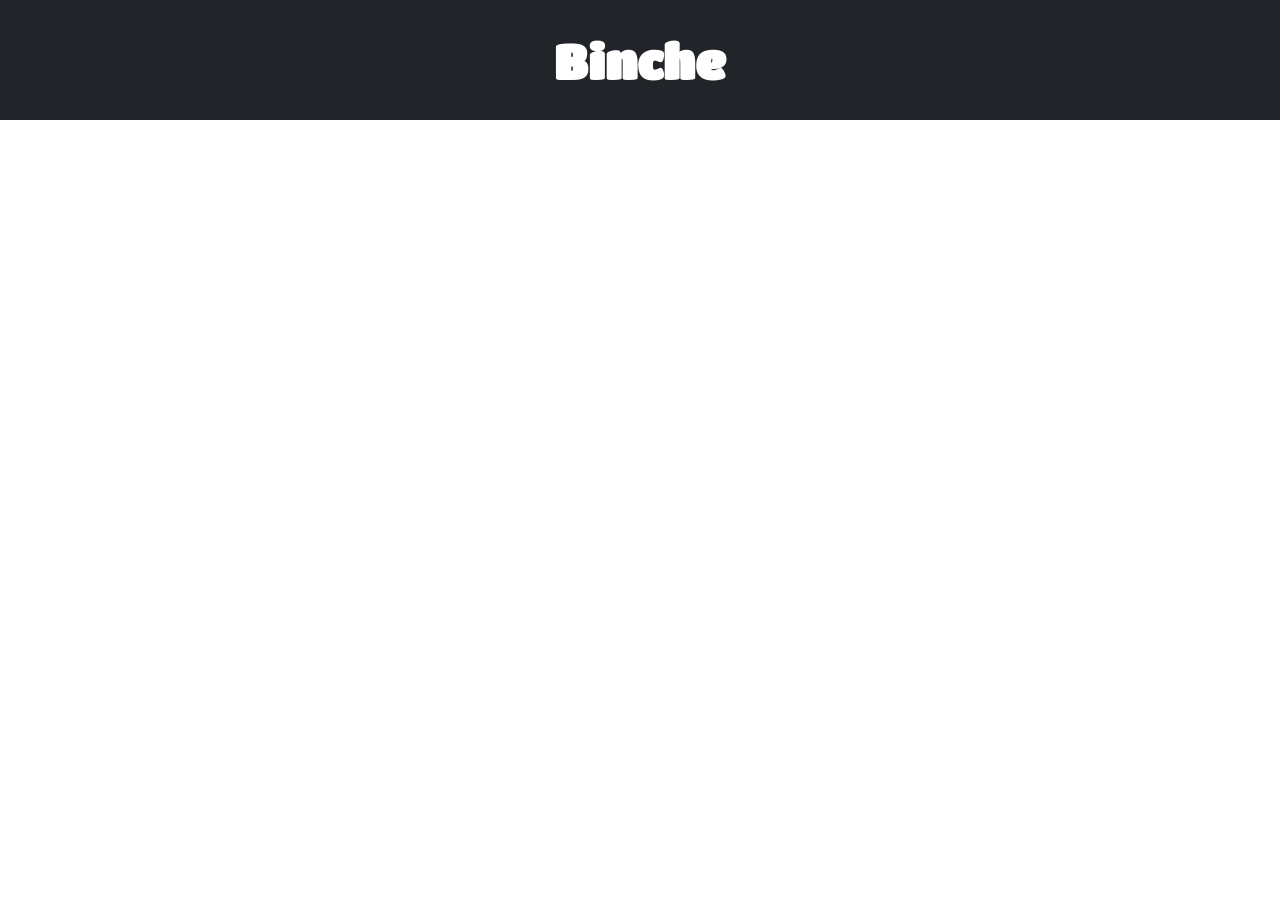
==== binche.html @ b46fe172 "defilement" ====
<!doctype html>
<html lang="en">
  <head>
    <meta charset="UTF-8" />
    <meta name="viewport" content="width=device-width, initial-scale=1.0" />
    <title>Document</title>
    <link rel="stylesheet" href="./css/style.css" />
  </head>
  <body>
    <header>
      <h1>Binche</h1>
    </header>

    
  </body>
</html>
---- css/style.css ----
* {
    box-sizing: border-box;
    margin: 0;
    font-family: new;
}

@font-face {
    font-family: new;
    src: url(./../font/Titan_One/TitanOne-Regular.ttf);
}

header {
    width: 100%;
    height: 120px;
    display: flex;
    justify-content: center;
    align-items: center;
    background-color: #212529;
    color: white;
    h1{
        font-size: 3rem;
    }
}
.head{
    text-align: center;
    background-color: #343a40;
    height: 50px;
    line-height: 50px;
    color: white;
}

.title{
    width: 100%;
    background-color: #495057;
    padding: 20px 0;
    h2{
        margin-left: 18%;
        color: white;
        font-size: 2rem;
    }
}
main {
    width: 100%;
    padding: 50px 0;
    display: flex;
    align-items: center;
    justify-content: center;
    gap: 25px;
    background-color: #495057;
}

/* a relire */
.cards {
    width: 300px;
    height: 400px;
    overflow: hidden;
    text-decoration: none;
    color: white;
    background-color: white;
    text-align: center;
    clip-path: polygon(15% 0%, 100% 0%, 85% 100%, 0% 100%);
    position: relative;
    transition: 0.3s ease;
    filter: brightness(0.6);
    h2{
        color: white;
    }  
}
.cards:hover{
    transform: scale(1.1);
    filter: brightness(1.0);
}

/* gestion des images des cards */

.binche img{
    width: 100%;
    height: 100%;
    object-fit: cover;
    object-position: bottom right;
}
.nice img{
    width: 100%;
    height: 100%;
    object-fit: cover;
    object-position: center;
}
.rio img{
    width: 100%;
    height: 100%;
    object-fit: cover;
    object-position: center;
}
.venise img{
    width: 100%;
    height: 100%;
    object-fit: cover;
    object-position: center;
}
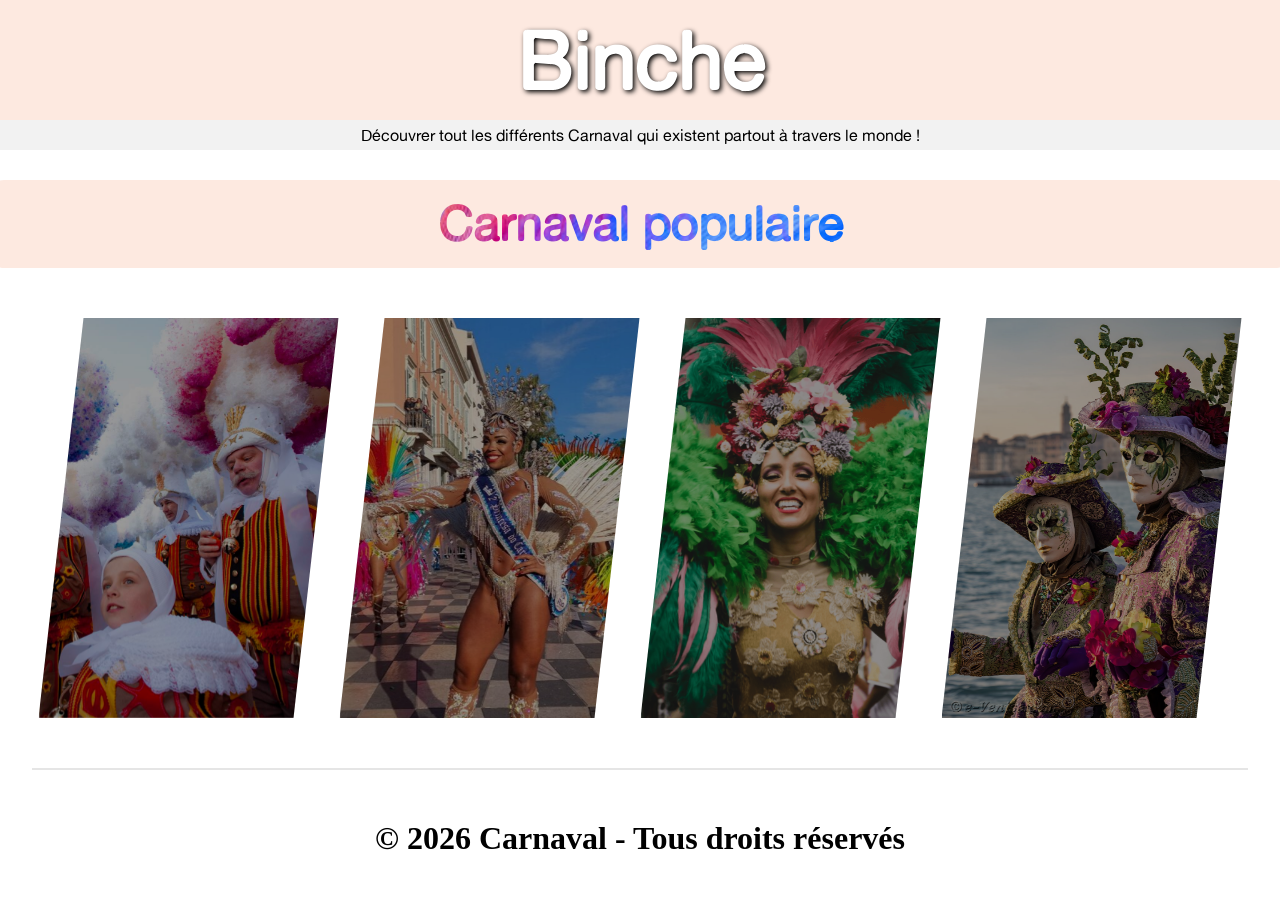
==== commit f295c9a4: "page index terminer" ====
--- a/binche.html
+++ b/binche.html
@@ -1,16 +1,61 @@
 <!doctype html>
 <html lang="en">
   <head>
-    <meta charset="UTF-8" />
+    <meta charset="UTF-8">
     <meta name="viewport" content="width=device-width, initial-scale=1.0" />
-    <title>Document</title>
-    <link rel="stylesheet" href="./css/style.css" />
+    <title>Carnval</title>
+    <link rel="stylesheet" href="./css/style.css">
   </head>
   <body>
     <header>
       <h1>Binche</h1>
     </header>
-
-    
+    <main>
+      <div class="box-defil">
+        <div class="defil">
+          Découvrer tout les différents Carnaval qui existent partout à travers
+          le monde !
+        </div>
+        
+      </div>
+      <div class="content">
+        <div class="content-header">
+            <h2>Carnaval populaire</h2>
+        </div>
+        <div class="content-content">
+            <form action="./binche.html">
+                <button type="submit" class="binche card-name">
+                    <div>
+                        <h2><span>Bi</span><span>nc</span><span>he</span></h2>
+                    </div>
+                </button>
+            </form>
+            <form action="./index.html">
+                <button type="submit" class="nice card-name">
+                    <div>
+                        <h2><span>Ni</span><span>c</span><span>e</span></h2>
+                    </div>
+                </button>
+            </form>
+            <form action="./index.html">
+                <button type="submit" class="rio card-name">
+                    <div>
+                        <h2><span>R</span><span>i</span><span>o</span></h2>
+                    </div>
+                </button>
+            </form>
+            <form action="./index.html">
+                <button type="submit" class="venise card-name">
+                    <div>
+                        <h2><span>Ve</span><span>ni</span><span>se</span></h2>
+                    </div>
+                </button>
+            </form>
+        </div>
+      </div>
+    </main>
+    <footer>
+      <h3>© 2026 Carnaval - Tous droits réservés</h3>
+    </footer>
   </body>
 </html>
--- a/css/style.css
+++ b/css/style.css
@@ -1,13 +1,21 @@
 * {
     box-sizing: border-box;
     margin: 0;
-    font-family: new;
-}
-
+}
 @font-face {
     font-family: new;
-    src: url(./../font/Titan_One/TitanOne-Regular.ttf);
-}
+    src: url(./../font/lazy_dog.ttf);
+
+}
+@font-face {
+    font-family: new2;
+    src: url(./../font/Grotesk/AlteHaasGroteskRegular.ttf);
+
+}
+/* couleurs sympa */
+/* #dd5151 */
+
+
 
 header {
     width: 100%;
@@ -15,64 +23,118 @@
     display: flex;
     justify-content: center;
     align-items: center;
-    background-color: #212529;
-    color: white;
+    color: white;
+    background-color: #fde9e0;
+    font-family: new2;
     h1{
-        font-size: 3rem;
+        font-size: 80px;
+        text-shadow: 2px 2px 5px black;
     }
 }
 .head{
     text-align: center;
-    background-color: #343a40;
+    background-color: #ffe4c4;
     height: 50px;
     line-height: 50px;
     color: white;
-}
-
-.title{
-    width: 100%;
-    background-color: #495057;
-    padding: 20px 0;
+    font-family: new2;
+}
+main {
+    display: flex;
+    justify-content: center;
+    align-items: center;
+    flex-wrap: wrap;
+    gap: 30px;
+    color: white;
+    font-family: new2;
+}
+.box-defil{
+    width: 100%;
+    height: 30px;
+    text-align: center;
+    background-color: #f2f2f2;
+    color: black;
+    line-height: 30px;
+}
+
+/* Animation défilement freeze */
+
+/* .defil{
+    font-size: 20px;
+    line-height: 30px;
+    position: absolute;
+    font-family: new2;
+    animation: defilement 8s infinite linear;
+} */
+/* Animation qui ne fonctionne pas correctement car elle agrandi la page */
+/* @keyframes defilement {
+    from{
+        transform:translate3d(100%,0,0);
+    }
+    to{
+        transform:translate3d(-100%,0,0);
+    }
+} */
+/* sous titre + son animation */
+.content-header{
+    width: 100%;
+    text-align: center;
+    padding: 15px;
+    background-color: #fde9e0;
+    border-radius: 15px;
+
+    
     h2{
-        margin-left: 18%;
-        color: white;
-        font-size: 2rem;
-    }
-}
-main {
-    width: 100%;
-    padding: 50px 0;
+        color: black;
+        font-size: 3rem;
+        animation: changeColor 10s infinite linear;
+    }
+}
+
+
+.content-header h2{
+    background-image: url(./../medias/images/plume2.avif);
+    background-size: cover;
+    -webkit-background-clip: text;
+    background-clip: text;
+    color: transparent;
+    font-weight: bold;
+    -webkit-text-fill-color: transparent;
+}
+
+
+/* @keyframes changeColor {
+    0%{color: red;}
+    33%{color: blue;}
+    66%{color: green;}
+    100%{color: black;} 
+} */
+
+
+
+
+
+
+/* contenu de la page */
+.content-content{
     display: flex;
     align-items: center;
     justify-content: center;
-    gap: 25px;
-    background-color: #495057;
-}
-
-/* a relire */
-.cards {
+    gap: 1px;
+    padding: 50px;
+    h2{
+        color: black;
+    }
+}
+.cards{
+    clip-path: polygon(15% 0,100% 0,85% 100%,0 100%);
+    height: 400px;
     width: 300px;
-    height: 400px;
-    overflow: hidden;
-    text-decoration: none;
-    color: white;
-    background-color: white;
-    text-align: center;
-    clip-path: polygon(15% 0%, 100% 0%, 85% 100%, 0% 100%);
-    position: relative;
-    transition: 0.3s ease;
-    filter: brightness(0.6);
-    h2{
-        color: white;
-    }  
-}
-.cards:hover{
-    transform: scale(1.1);
-    filter: brightness(1.0);
-}
-
-/* gestion des images des cards */
-
+}
+.card-name div h2{
+    font-size: 2.5rem;
+    text-shadow: 2px 2px 5px black;
+}
 .binche img{
     width: 100%;
     height: 100%;
@@ -85,6 +147,46 @@
     object-fit: cover;
     object-position: center;
 }
+/* titre drapeau */
+.binche div h2 span:nth-child(1){
+    color: black;
+}
+.binche div h2 span:nth-child(2){
+    color: yellow;
+}
+.binche div h2 span:nth-child(3){
+    color: red;
+}
+
+.nice div h2 span:nth-child(1){
+    color: #072654;
+}
+.nice div h2 span:nth-child(2){
+    color: white;
+}
+.nice div h2 span:nth-child(3){
+    color: red;
+}
+
+.rio div h2 span:nth-child(2){
+    color: #FBDE17;
+}
+.rio div h2 span:nth-child(1){
+    color: #1C9C3B;
+}
+.rio div h2 span:nth-child(3){
+    color: #1C9C3B;
+}
+.venise div h2 span:nth-child(1){
+    color: #20A262;
+}
+.venise div h2 span:nth-child(2){
+    color: white;
+}
+.venise div h2 span:nth-child(3){
+    color: #D51920;
+}
+/* dimensions des cartes */
 .rio img{
     width: 100%;
     height: 100%;
@@ -97,3 +199,104 @@
     object-fit: cover;
     object-position: center;
 }
+
+/* Cartes */
+
+button{
+    height: 400px;
+    width: 300px;
+    clip-path: polygon(15% 0,100% 0,85% 100%,0 100%);
+    border: none;
+    display: flex;
+    align-items: end;
+    justify-content: center;
+    filter: brightness(0.6);
+    transition: all 0.3s ease;
+    font-family: new;
+    div{
+        clip-path: polygon(15% 0,100% 0,85% 100%,0 100%);
+        width: 60%;
+        margin-bottom: 25px;
+        border-radius: 15px;
+        backdrop-filter: blur(10px);
+        opacity: 0;
+        h2{
+            padding: 15px;
+            color: white;
+        }
+    }
+}
+/* button div:before{
+    content: "";
+    position: absolute;
+    inset: 0;
+    background: black; permet d'avoir une bordure avec un élément de derrière
+    clip-path: polygon(10% 0, 100% 0, 90% 100%, 0 100%);
+    z-index: 0;
+} */
+/* animation du survol de la carte */
+button:hover{
+    transform: scale(1.1);
+    filter: brightness(1);
+    cursor: pointer;
+    transition: 0.6s ease;
+}
+
+/* Manière 1 */
+/* button:hover div {
+    opacity: 1;
+    transition: 0.4s ease;
+} */
+/* manière 2 avec un truc en plus */
+button:hover div{
+    animation: popup 0.4s ease forwards;
+}
+@keyframes popup {
+    from {
+        opacity: 0;
+        margin-bottom: -150px;
+    }
+    to {
+        opacity: 1;
+        margin-bottom: 25px;
+    }
+}
+
+/* Definition des cartes */
+.binche{
+    background: url(./../medias/images/binche2.jpg);
+    background-size: cover;
+    background-position-x: 80%;
+    background-position-y: 50%;
+}
+.nice{
+    background: url(./../medias/images/nice.jpg);
+    background-size: cover;
+    background-position-x: 50%;
+    background-position-y: 50%;
+}
+.rio{
+    background: url(./../medias/images/rio2.png);
+    background-size: cover;
+    background-position-x: 46%;
+    background-position-y: 50%;
+}
+.venise{
+    background: url(./../medias/images/venise.jpg);
+    background-size: cover;
+    background-position-x: 80%;
+    background-position-y: 50%;
+}
+
+/* Footer */
+
+footer{
+    text-align: center;
+    padding: 50px;
+    width: 95%;
+    border-top: 2px solid #E5E5E5;
+    margin: 0 auto;
+    h3{
+        font-size: 2rem;
+    }
+}
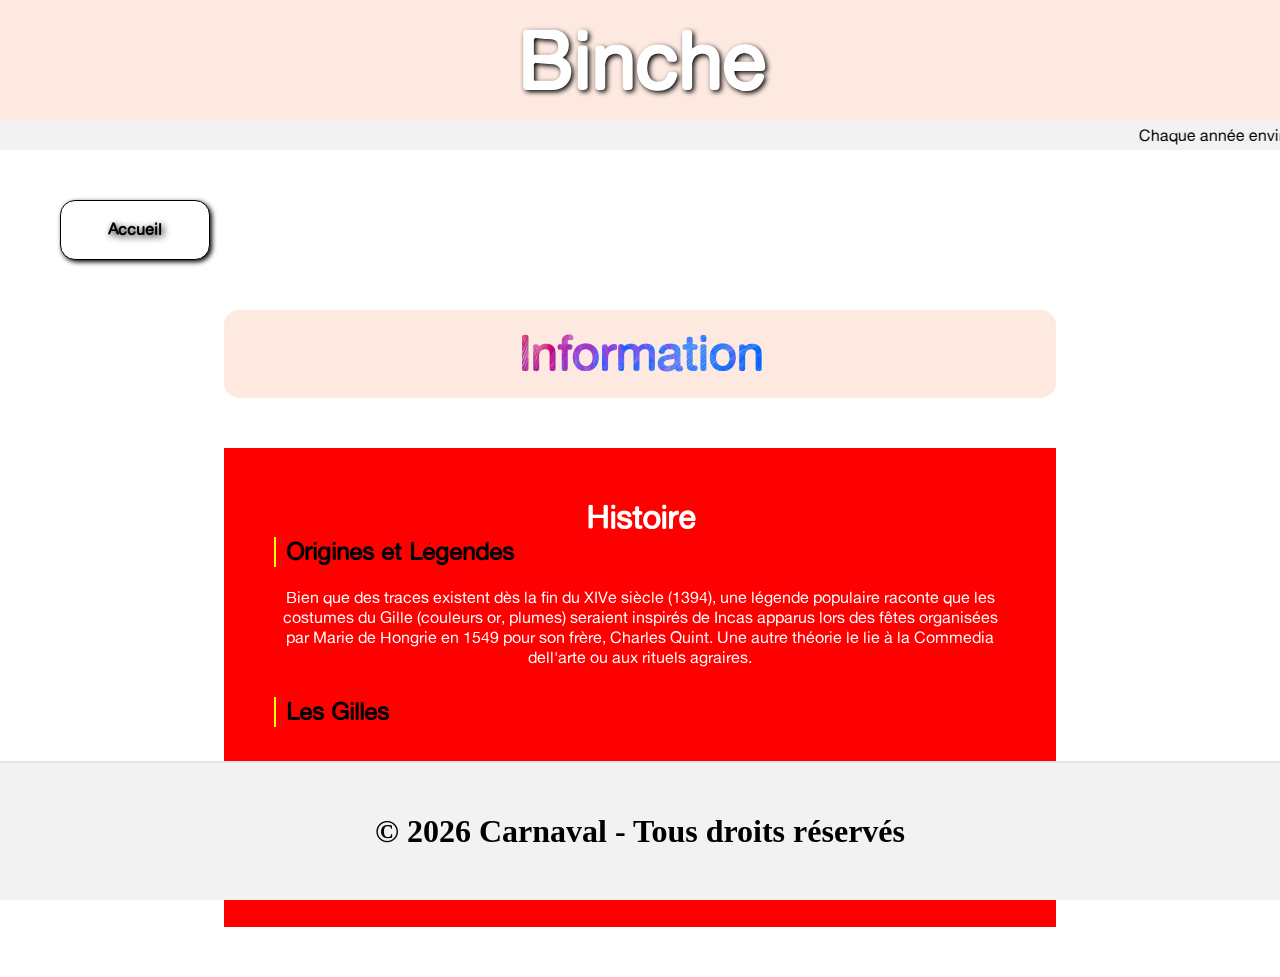
==== commit 238d03f6: "debut de page binche" ====
--- a/binche.html
+++ b/binche.html
@@ -11,46 +11,35 @@
       <h1>Binche</h1>
     </header>
     <main>
-      <div class="box-defil">
-        <div class="defil">
-          Découvrer tout les différents Carnaval qui existent partout à travers
-          le monde !
-        </div>
-        
+      <div class="box-defil binche-defil">
+        <marquee behavior="scroll" scrollamount="10" direction="">
+            Chaque année environ 135 000 de personnes participent au carnaval de Binche.
+        </marquee>
       </div>
+      <div class="return">
+        <a href="./index.html">
+            <div>Accueil</div>
+        </a>
+      </div>
+
       <div class="content">
         <div class="content-header">
-            <h2>Carnaval populaire</h2>
+            <h2>Information</h2>
         </div>
-        <div class="content-content">
-            <form action="./binche.html">
-                <button type="submit" class="binche card-name">
-                    <div>
-                        <h2><span>Bi</span><span>nc</span><span>he</span></h2>
-                    </div>
-                </button>
-            </form>
-            <form action="./index.html">
-                <button type="submit" class="nice card-name">
-                    <div>
-                        <h2><span>Ni</span><span>c</span><span>e</span></h2>
-                    </div>
-                </button>
-            </form>
-            <form action="./index.html">
-                <button type="submit" class="rio card-name">
-                    <div>
-                        <h2><span>R</span><span>i</span><span>o</span></h2>
-                    </div>
-                </button>
-            </form>
-            <form action="./index.html">
-                <button type="submit" class="venise card-name">
-                    <div>
-                        <h2><span>Ve</span><span>ni</span><span>se</span></h2>
-                    </div>
-                </button>
-            </form>
+
+
+        <div class="content-content binche-content-content">
+            <div class="binche-text">
+                <h1>Histoire</h1>
+                <h2>Origines et Légendes</h2>
+                
+                <p>Bien que des traces existent dès la fin du XIVe siècle (1394), une légende populaire raconte que les costumes du Gille (couleurs or, plumes) seraient inspirés de Incas apparus lors des fêtes organisées par Marie de Hongrie en 1549 pour son frère, Charles Quint. Une autre théorie le lie à la Commedia dell'arte ou aux rituels agraires.</p>
+                <h2> Les Gilles </h2>
+                <br>
+                <p>Ils sont le cœur du carnaval. Il faut être un homme, né à Binche ou y résider depuis 5 ans minimum, pour être Gille. Leurs habits traditionnels (sabots, bourrage de paille, masque de cire) et le port de l'orange sont devenus des éléments indissociables du mardi gras.</p>
+                <br>
+            </div>
+            
         </div>
       </div>
     </main>
--- a/css/style.css
+++ b/css/style.css
@@ -77,7 +77,8 @@
 } */
 /* sous titre + son animation */
 .content-header{
-    width: 100%;
+    width: 65%;
+    margin: 0 auto;
     text-align: center;
     padding: 15px;
     background-color: #fde9e0;
@@ -116,6 +117,9 @@
 
 
 /* contenu de la page */
+.content{
+    width: 100%;
+}
 .content-content{
     display: flex;
     align-items: center;
@@ -210,7 +214,7 @@
     display: flex;
     align-items: end;
     justify-content: center;
-    filter: brightness(0.6);
+    filter: brightness(0.4);
     transition: all 0.3s ease;
     font-family: new;
     div{
@@ -287,16 +291,176 @@
     background-position-x: 80%;
     background-position-y: 50%;
 }
+.return{
+    width: 100%;
+    height: 100px;
+    display: flex;
+    justify-content: start;
+    align-items: center;
+    a{
+        text-decoration: none;
+        color: black;
+        animation: rainbow2 15s infinite;
+        text-shadow: 2px 2px 7px black;
+        div{
+            margin-left: 60px;
+            background-color: white;
+            height: 60px;
+            width: 150px;
+            text-align: center;
+            line-height: 56px;
+            border-radius: 15px;
+            border: 1px solid black;
+            animation: rainbow 15s infinite;
+            font-weight: bold;
+            box-shadow: 2px 2px 5px black;
+            }
+        }
+}
+
+
+@keyframes rainbow {
+    0%{border: 3px solid #fc0303;}
+    10%{border: 3px solid #fc4103;}
+    20%{border: 3px solid #fc9803;}
+    30%{border: 3px solid #73fc03;}
+    40%{border: 3px solid #03fc3d;}
+    50%{border: 3px solid #03fcf4;}
+    60%{border: 3px solid #036bfc;}
+    70%{border: 3px solid #2c03fc;}
+    80%{border: 3px solid #8c03fc;}
+    90%{border: 3px solid #fc03fc;}
+    100%{border: 3px solid #fc0345;}
+    
+}
+@keyframes rainbow2 {
+    0%{color: #fc0303;}
+    10%{color: #fc4103;}
+    20%{color: #fc9803;}
+    30%{color: #73fc03;}
+    40%{color: #03fc3d;}
+    50%{color: #03fcf4;}
+    60%{color: #036bfc;}
+    70%{color: #2c03fc;}
+    80%{color: #8c03fc;}
+    90%{color: #fc03fc;}
+    100%{color: #fc0345}
+    
+}
 
 /* Footer */
 
 footer{
     text-align: center;
+    background-color: #f2f2f2;
     padding: 50px;
-    width: 95%;
+    width: 100%;
+    position: fixed;
+    bottom: 0;
     border-top: 2px solid #E5E5E5;
     margin: 0 auto;
     h3{
         font-size: 2rem;
     }
+}
+.venise-footer{
+    position: initial;
+}
+/* BINCHE PAGE */
+
+.binche-defil{
+
+}
+
+
+
+.binche-content-content{
+    background-color: red;
+    width: 65%;
+    margin: 50px auto;
+}
+.binche-text{
+    text-align: center;
+    p{
+        margin-bottom: 30px;
+    }
+}
+.binche-text h2{
+    text-align: start;
+    padding-left: 10px;
+    border-left: 2px solid yellow;
+    margin-bottom: 20px;
+
+}
+
+
+
+
+
+
+
+
+
+/* VENISE PAGE */
+
+.venise-header{
+    background-color: #7B2CBF;
+    color: #fde9e0;
+}
+.venise-defil{
+    background-color: #9D4EDD;
+}
+.venise-content{
+    display: flex;
+    justify-content: center;
+    align-items: center;
+    flex-wrap: wrap;
+}
+.venise-content-header{
+    width: 65%;
+    background-color: #C77DFF;
+}
+.venise-content-content{
+    background-color: purple;
+    flex-wrap: wrap;
+    width: 60%;
+    gap: 50px;
+    
+}
+.venise-cards{
+    width: 300px;
+    height: 250px;
+    border-radius: 15px;
+    display: flex;
+    align-items: center;
+    justify-content: center;
+    border: 1px solid black;
+    flex-wrap: wrap;
+}
+.venise-cards-img{
+    background-color: red;
+    height: 80%;
+    width: 100%;
+    border-radius: 15px 15px 0 0;
+}
+.venise-cards-legends{
+    background-color: #072654;
+    height: 20%;
+    width: 100%;
+    border-radius: 0 0 15px 15px;
+
+}
+
+.venise-cards-legends p{
+    text-align: center;
+    line-height: 50px;
+}
+
+.venise-cards .venise-cards-img:nth-child(1){
+        background: url(./../medias/images/galve1.jpeg);
+        background-size: cover;
+}
+.venise-cards .venise-cards-img:nth-child(2){
+        background: url(./../medias/images/galve2.jpg);
+        background-color: cover;
 }
